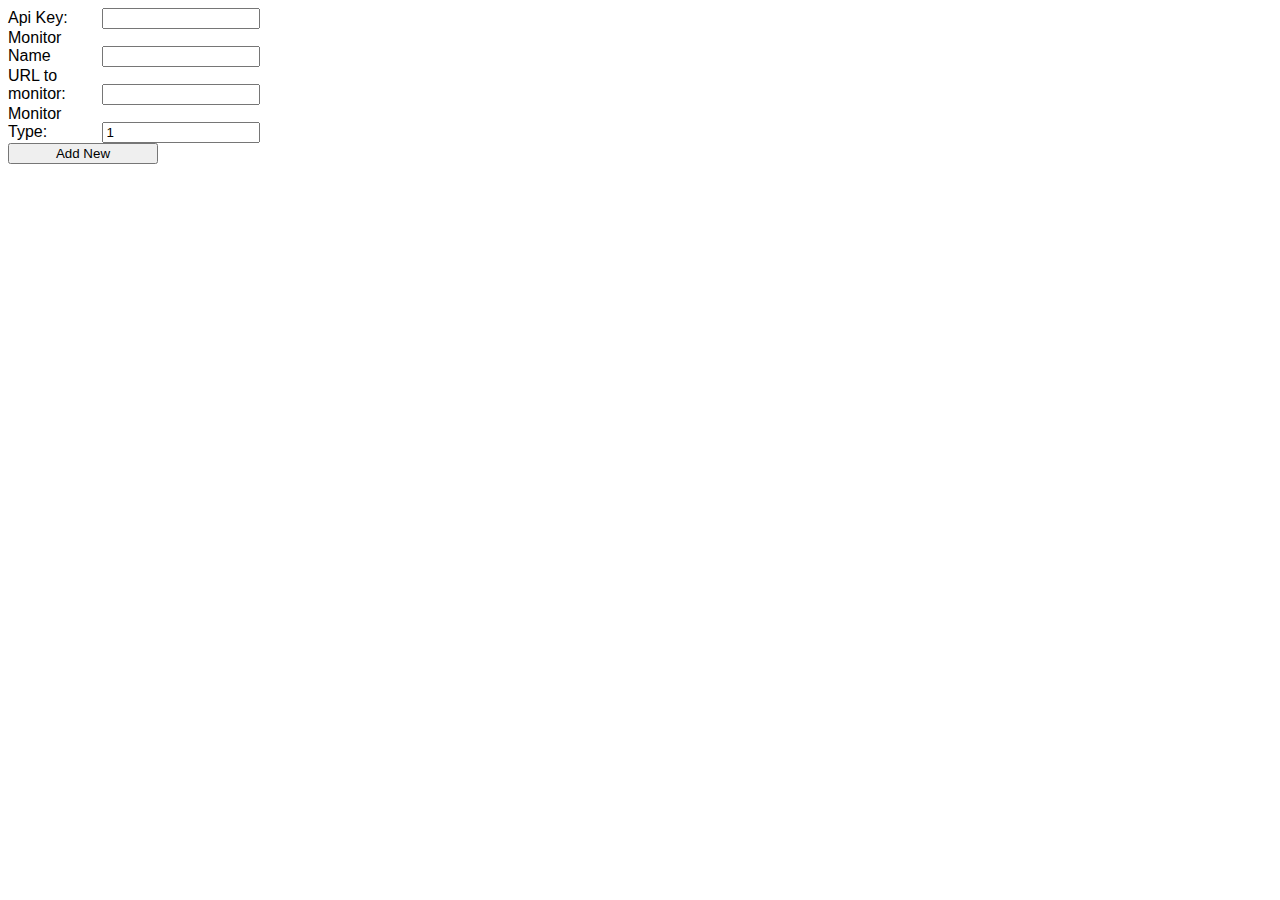
==== formtest.html @ efd527be "adding style information" ====
<!DOCTYPE html>
<html lang="en">

<head>
  <meta charset="utf-8">
  <meta http-equiv="X-UA-Compatible" content="IE=edge">
  <meta name="viewport" content="width=device-width, initial-scale=1.0">
  <meta name="description" content="">
  <meta name="author" content="">
  <title>Connectria Add URL</title>
  <link rel="icon" type="image/png" href="favicon.png">
  <link href="css/formCreate.css" rel="stylesheet">
  <script src="js/statuspage.min.js"></script>
  <!-- HTML5 shim and Respond.js IE8 support of HTML5 elements and media queries -->
  <!--[if lt IE 9]>
      <script src="https://oss.maxcdn.com/libs/html5shiv/3.7.0/html5shiv.js"></script>
      <script src="https://oss.maxcdn.com/libs/respond.js/1.3.0/respond.min.js"></script>
    <![endif]-->
</head>

<body>
  <form id="add-new-monitor">
    <label for="apiKey">Api Key:</label>
    <input id="apiKey" name="apiKey" type="text" required>
    <br/>
    <label for="monitorFriendlyName">Monitor Name</label>
    <input id="monitorFriendlyName" name="monitorFriendlyName" type="text" required>
    <br/>
    <label for="monitorURL">URL to monitor:</label>
    <input id="monitorURL" name="monitorURL" type="text" rquired>
    <br/>
    <label for="monitorType">Monitor Type:</label>
    <input id="monitorType" name="monitorType" type="number" required min="1" max="4" step="1" value="1">
    <br/>
    <input type="submit" value="Add New">
  </form>
</body>


</html>
---- css/formCreate.css ----
body {
    color: #000000;
    font-family: "Helvetica Neue", Helvetica, Arial, sans-serif;            
}

form#add-new-monitor label{
    width: 80px;
    display: inline-block;
    margin-right: 10px;
}
form#add-new-monitor input{
    width: 150px;
    margin-right: 10px;
}
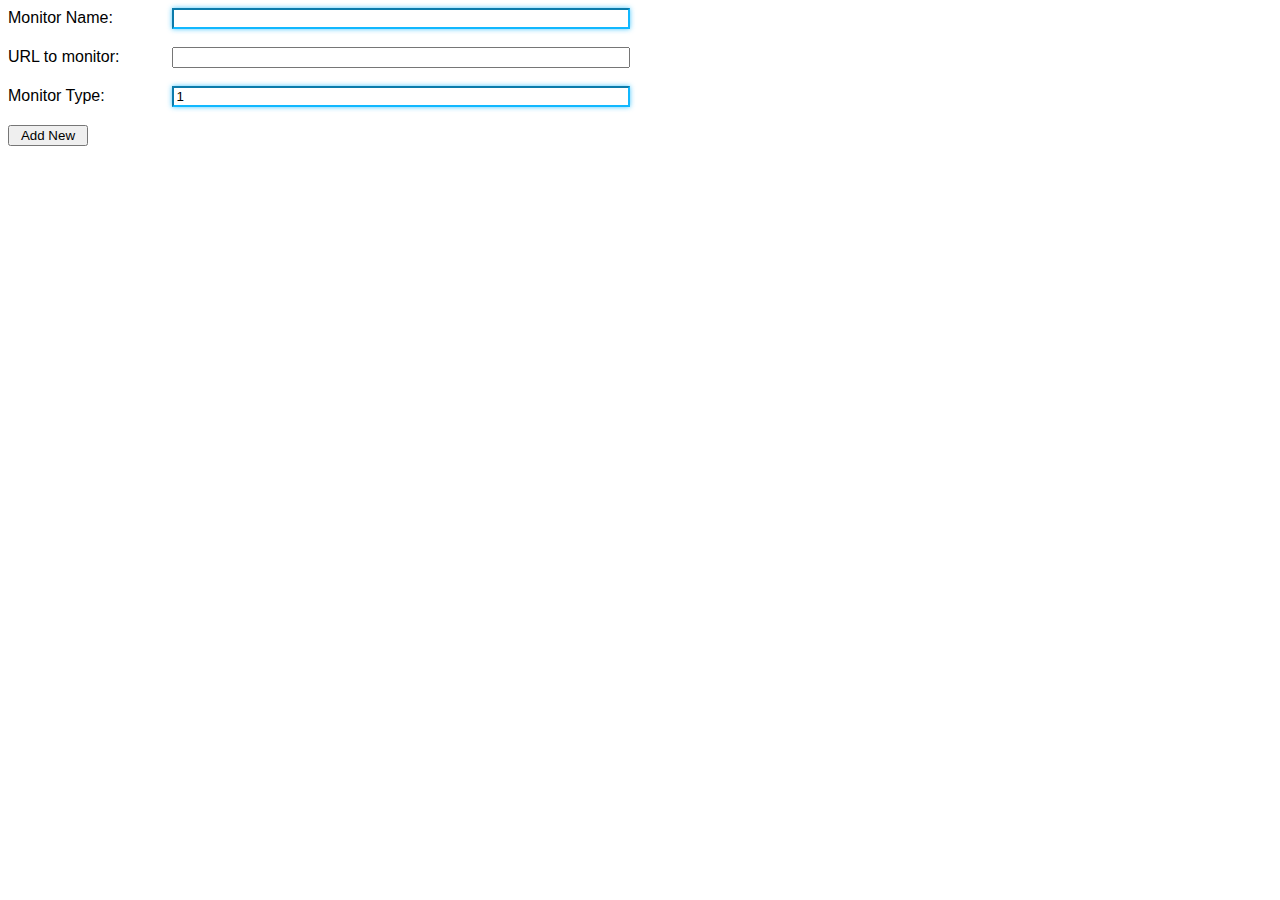
==== commit 2a1673bf: "Added form to add monitors via API." ====
--- a/formtest.html
+++ b/formtest.html
@@ -10,7 +10,7 @@
   <title>Connectria Add URL</title>
   <link rel="icon" type="image/png" href="favicon.png">
   <link href="css/formCreate.css" rel="stylesheet">
-  <script src="js/statuspage.min.js"></script>
+<!--   <script src="js/formCreate.js"></script> -->
   <!-- HTML5 shim and Respond.js IE8 support of HTML5 elements and media queries -->
   <!--[if lt IE 9]>
       <script src="https://oss.maxcdn.com/libs/html5shiv/3.7.0/html5shiv.js"></script>
@@ -19,20 +19,20 @@
 </head>
 
 <body>
-  <form id="add-new-monitor">
-    <label for="apiKey">Api Key:</label>
+  <form id="add-new-monitor" method="POST" action="statuspage/formCreate.php">
+<!--     <label for="apiKey">Api Key:</label>
     <input id="apiKey" name="apiKey" type="text" required>
-    <br/>
-    <label for="monitorFriendlyName">Monitor Name</label>
-    <input id="monitorFriendlyName" name="monitorFriendlyName" type="text" required>
-    <br/>
+    <br/><br/> -->
+    <label for="monitorFriendlyName">Monitor Name:</label>
+    <input id="monitorFriendlyName" name="v_monitorFriendlyName" type="text" required>
+    <br/><br/>
     <label for="monitorURL">URL to monitor:</label>
-    <input id="monitorURL" name="monitorURL" type="text" rquired>
-    <br/>
+    <input id="monitorURL" name="v_monitorURL" type="text" rquired>
+    <br/><br/>
     <label for="monitorType">Monitor Type:</label>
-    <input id="monitorType" name="monitorType" type="number" required min="1" max="4" step="1" value="1">
-    <br/>
-    <input type="submit" value="Add New">
+    <input id="monitorType" name="v_monitorType" type="number" required min="1" max="4" step="1" value="1">
+    <br/><br/>
+    <input id="buttonSubmit" type="submit" value="Add New">
   </form>
 </body>
 
--- a/css/formCreate.css
+++ b/css/formCreate.css
@@ -3,12 +3,25 @@
     font-family: "Helvetica Neue", Helvetica, Arial, sans-serif;            
 }
 
+input#buttonSubmit{
+    width: 80px ! important;
+}
 form#add-new-monitor label{
-    width: 80px;
+    width: 150px;
     display: inline-block;
     margin-right: 10px;
 }
+
 form#add-new-monitor input{
-    width: 150px;
+    width: 450px;
     margin-right: 10px;
+}
+
+form#add-new-monitor :required {
+    border-color: #11b8ff;
+    -webkit-box-shadow: 0 0 5px rgba(17, 184, 255, .75);
+    -moz-box-shadow: 0 0 5px rgba(17, 184, 255, .75);
+    -o-box-shadow: 0 0 5px rgba(17, 184, 255, .75);
+    -ms-box-shadow: 0 0 5px rgba(17, 184, 255, .75);
+    box-shadow: 0 0 5px rgba(17, 184, 255, .75);
 }